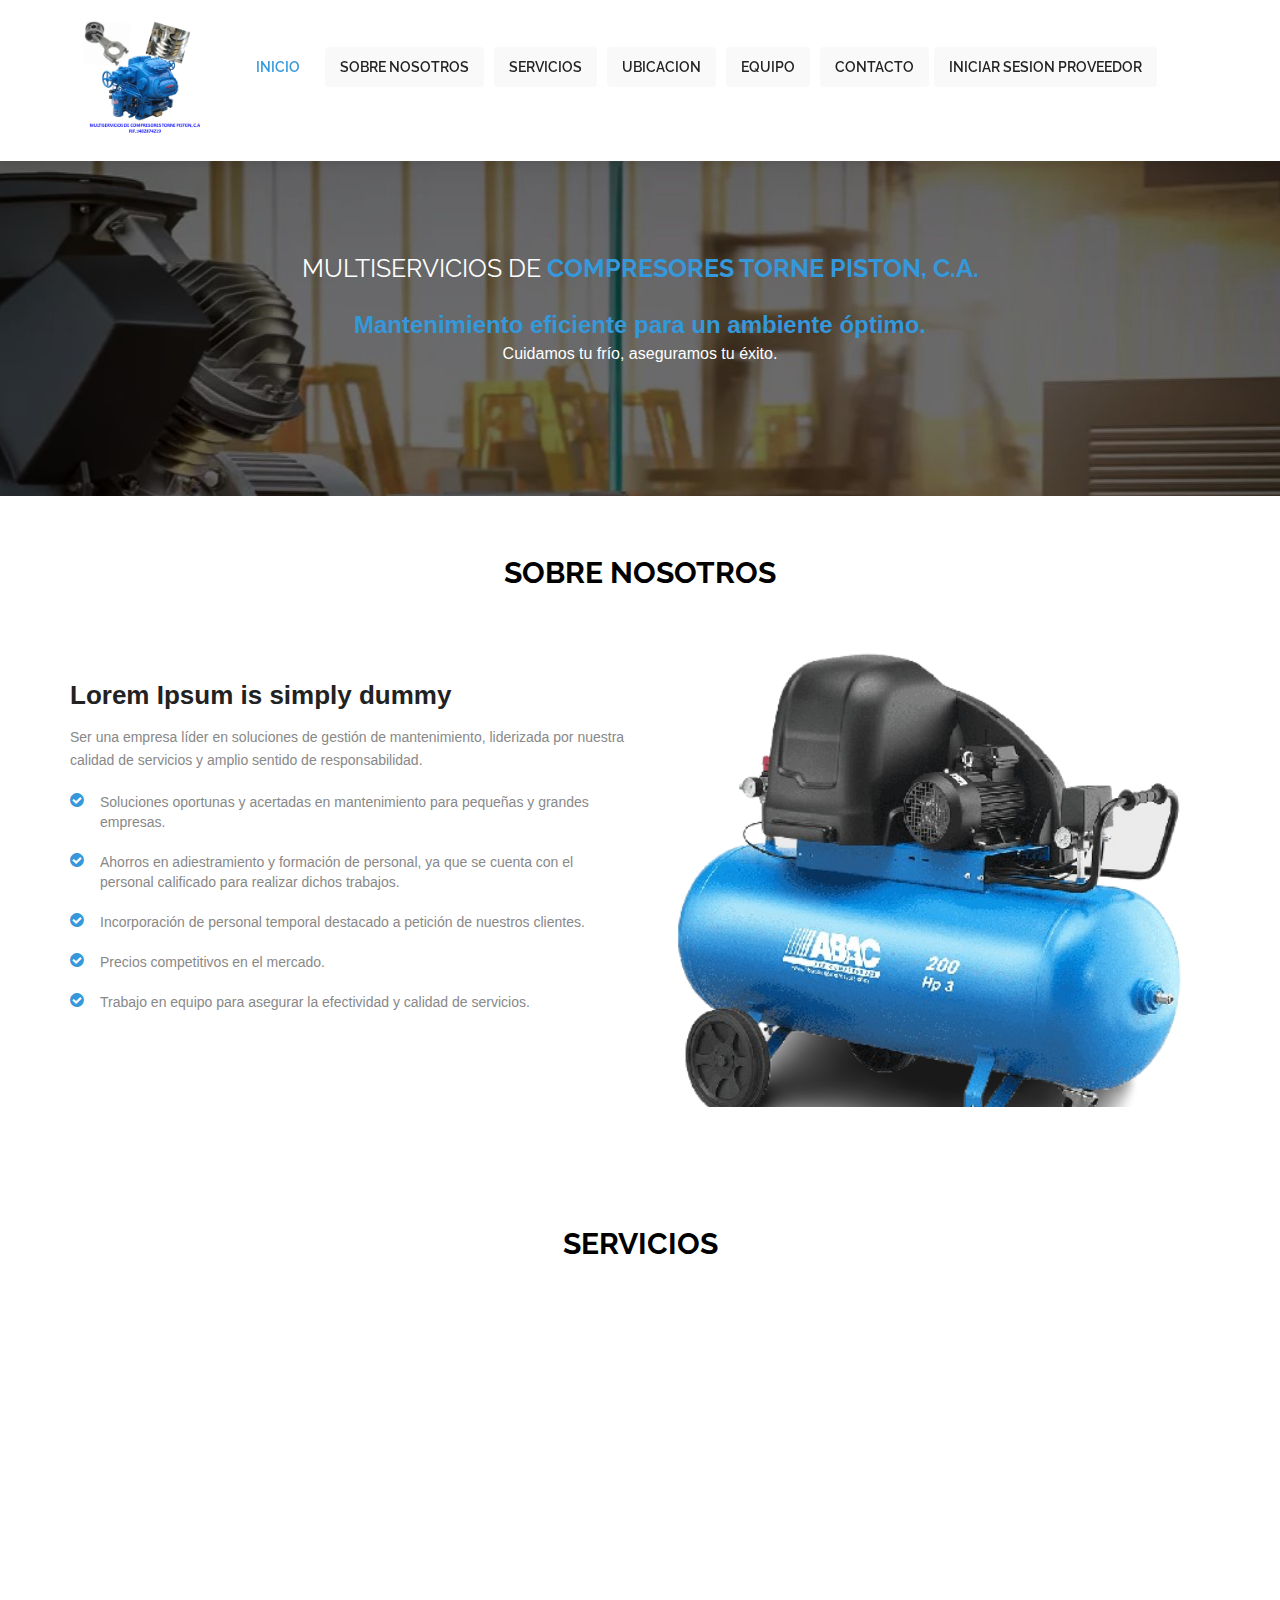
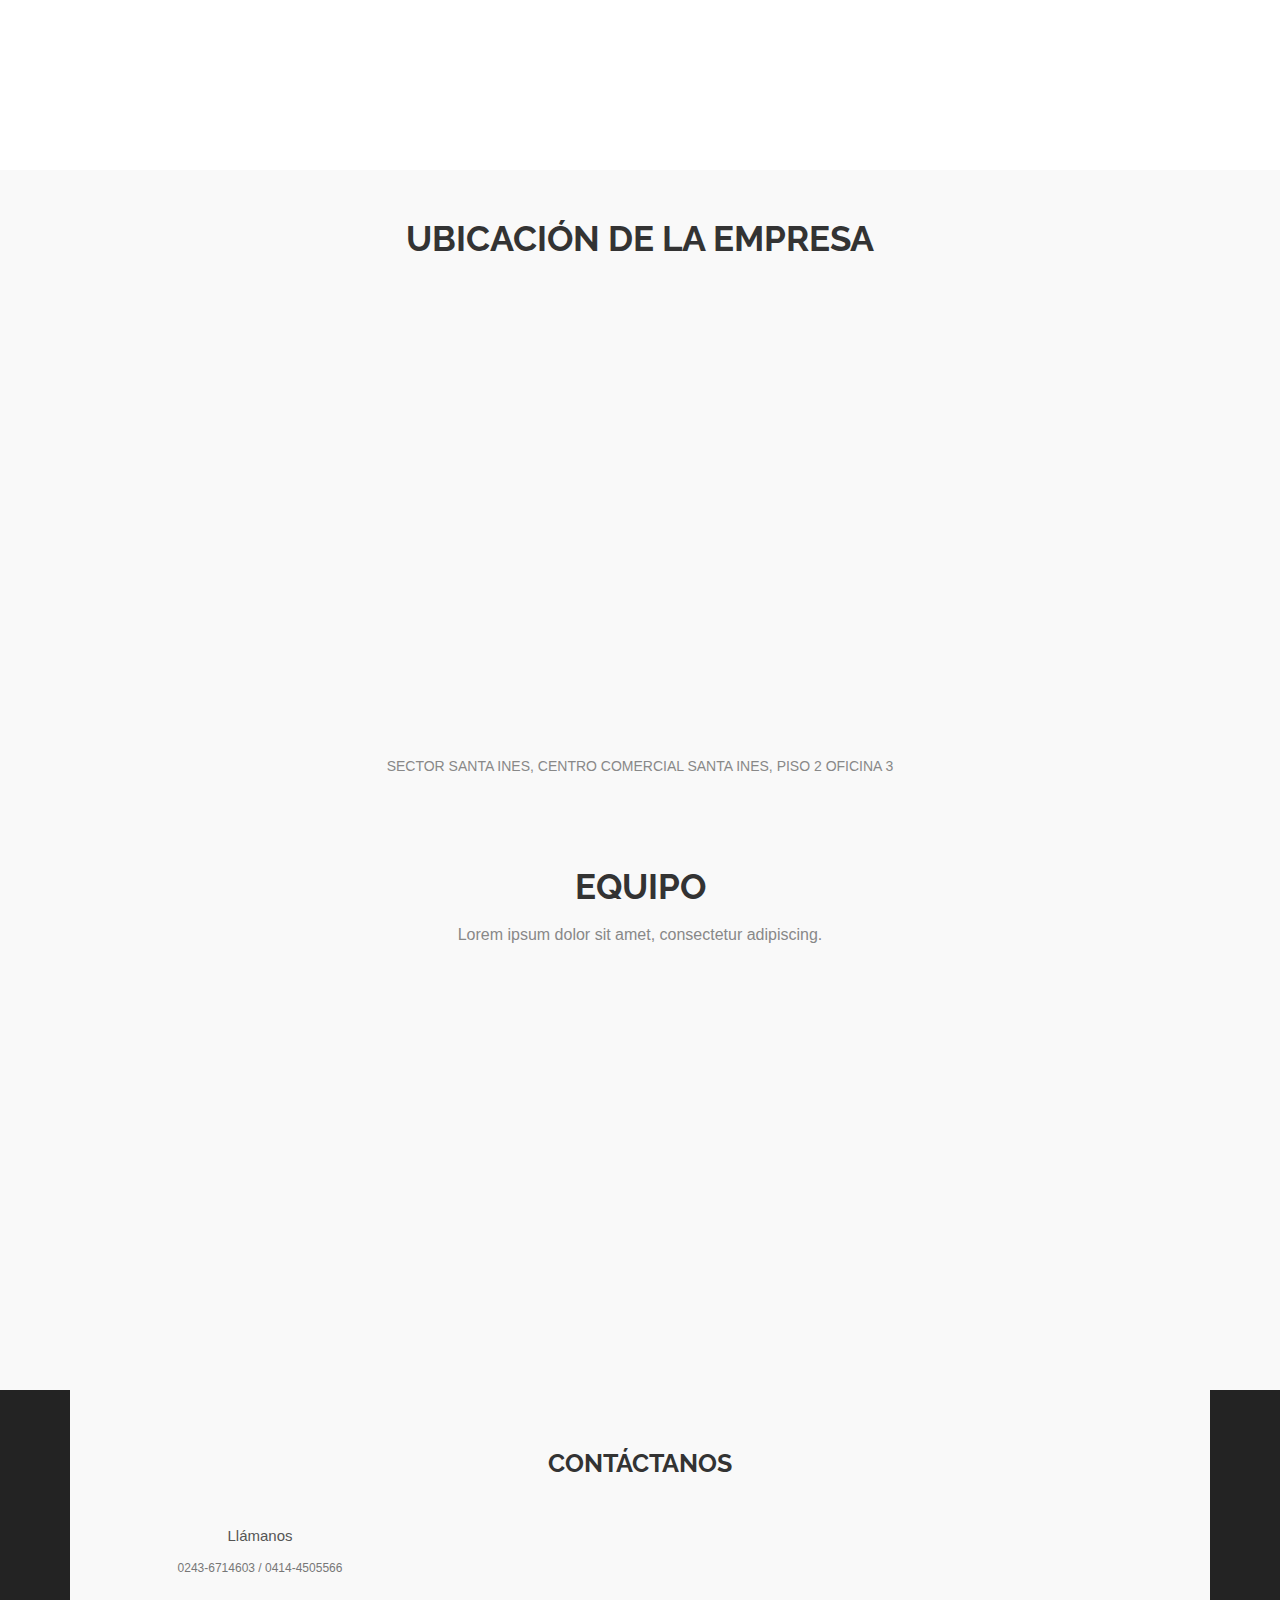
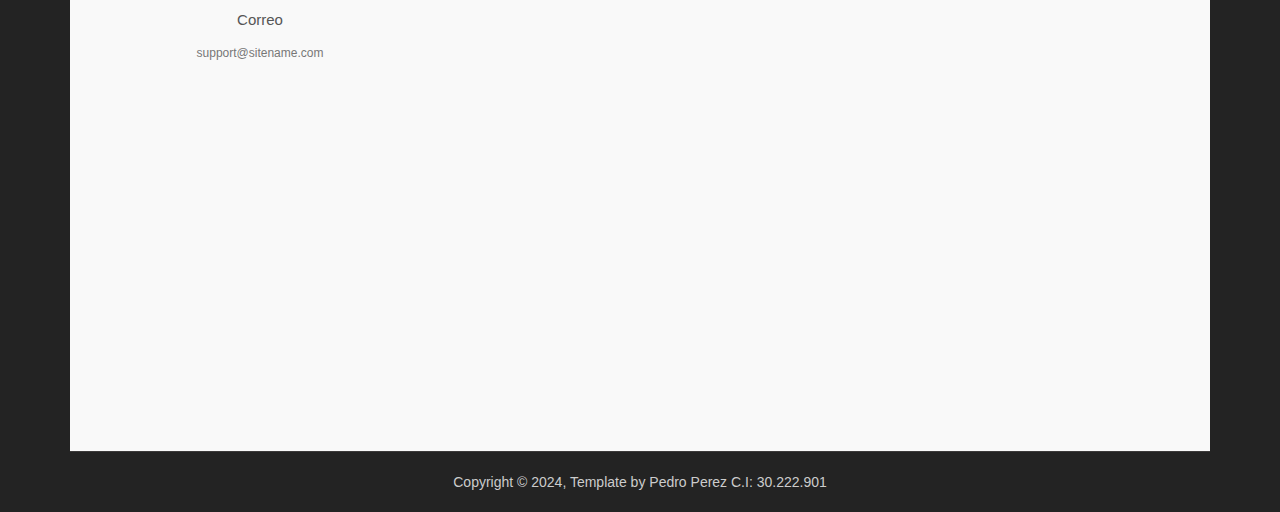
==== index.html @ bc941cf1 "Add files via upload" ====
<!doctype html>
<html>
<head>
<meta charset="utf-8">
<meta name="viewport" content="width=device-width, maximum-scale=1">
<title>MULTISERVICIOS DE COMPRESORES TORNE PISTON, C.A.</title>
<link rel="icon" href="favicon.png" type="image/png">
<link href="css/bootstrap.min.css" rel="stylesheet" type="text/css">
<link rel="stylesheet" href="js/fancybox/jquery.fancybox.css" type="text/css" media="screen" />
<link href="css/style.css" rel="stylesheet" type="text/css"> 
<link href="css/font-awesome.css" rel="stylesheet" type="text/css"> 
<link href="css/animate.css" rel="stylesheet" type="text/css">
<link rel="stylesheet" href="https://cdnjs.cloudflare.com/ajax/libs/font-awesome/5.15.4/css/all.min.css">

 
<!--[if lt IE 9]>
    <script src="js/respond-1.1.0.min.js"></script>
    <script src="js/html5shiv.js"></script>
    <script src="js/html5element.js"></script>
<![endif]-->
 
</head>
<body>

<!--Header_section-->
<header id="header_wrapper">
  <div class="container">
    <div class="header_box">
      <div class="logo">
        <a href="index.html">
          <img src="img/logo.png" alt="logo">
        </a>
      </div>
      <nav class="navbar navbar-inverse" role="navigation">
        <div class="navbar-header">
          <button type="button" id="nav-toggle" class="navbar-toggle" data-toggle="collapse" data-target="#main-nav"> 
            <span class="sr-only">Toggle navigation</span> 
            <span class="icon-bar"></span> 
            <span class="icon-bar"></span> 
            <span class="icon-bar"></span> 
          </button>
        </div>
        <div id="main-nav" class="collapse navbar-collapse navStyle">
          <ul class="nav navbar-nav" id="mainNav">
            <li class="active"><a href="#hero_section" class="scroll-link" style="font-size: 10;">Inicio</a></li>
            <li><a href="#aboutUs" class="scroll-link" style="font-size: 10;">Sobre nosotros</a></li>
            <li><a href="#service" class="scroll-link" style="font-size: 10;">Servicios</a></li>
            <li><a href="#map-section" class="scroll-link" style="font-size: 10;">Ubicacion</a></li>
            <li><a href="#team" class="scroll-link" style="font-size: 10;">Equipo</a></li>
            <li><a href="#contact" class="scroll-link" style="font-size: 10;">Contacto</a></li>
            <li><a href="proveedor/login.html" class="scroll-link" style="font-size: 10;">Iniciar Sesion Proveedor</a></li>
          </ul>
        </div>
      </nav>      
    </div>
  </div>
</header>
<!--Header_section--> 

<!--Hero_Section-->
<section id="hero_section" class="top_cont_outer">
  <div class="hero_wrapper">
    <div class="container">
      <div class="hero_section">
        <div class="row">
          <div class="col-md-12">
            <div class="top_left_cont zoomIn wow animated"> 
              <br></br>  
              <h2>
                MULTISERVICIOS DE <strong>COMPRESORES TORNE PISTON, C.A.</strong>
              </h2>
              <p class="slogan">
                <strong>Mantenimiento eficiente para un ambiente óptimo.</strong><br/>
                Cuidamos tu frío, aseguramos tu éxito.
              </p>   
            </div>
          </div> 
        </div>
      </div>
    </div>
  </div>
</section>

<!--Hero_Section--> 

<section id="aboutUs"><!--Aboutus-->
<div class="inner_wrapper aboutUs-container fadeInLeft animated wow">
  <div class="container">
    <h2><strong>Sobre nosotros</strong></h2>
    <div class="inner_section">
 
	  <div class="row">
						<div class="col-lg-12 about-us">
							<div class="row">
								<div class="col-md-6">
									<h3>Lorem Ipsum is simply dummy</h3>
									<p>
                    Ser una empresa líder en soluciones de gestión de mantenimiento, liderizada por nuestra calidad de servicios y amplio sentido de responsabilidad. 
									</p>
									<ul class="about-us-list">
										<li class="points">Soluciones oportunas y acertadas en mantenimiento para pequeñas y grandes empresas.</li>
										<li class="points">Ahorros en adiestramiento y formación de personal, ya que se cuenta con el personal calificado para realizar dichos trabajos.</li>
										<li class="points">Incorporación de personal temporal destacado a petición de nuestros clientes.</li>
                                        <li class="points">Precios competitivos en el mercado.</li>
										<li class="points">Trabajo en equipo para asegurar la efectividad y calidad de servicios.</li>
									</ul><!-- /.about-us-list -->
								</div><!-- /.col-md-6 -->
								<div class="col-md-6"></div><!-- /.col-md-6 -->
							</div><!-- /.row -->	
						</div><!-- /.col-lg-12 -->
					</div>
      
    </div>
  </div> 
  </div>
</section>
<!--Aboutus--> 


<!--Service-->
<section  id="service">
  <div class="container">
    <h2><strong>Servicios</strong></h2>
    <div class="service_wrapper">
      <div class="row">
        <div class="col-lg-4">
          <div class="service_block">
            <div class="service_icon delay-03s animated wow  zoomIn"> <span><i class="fa fa-wrench"></i></span> </div>
            <h3 class="animated fadeInUp wow">Mantenimiento a difusores.</h3>
            <p class="animated fadeInDown wow">Lorem Ipsum is simply dummy text of the printing and typesetting industry. </p>
          </div>
        </div>
        <div class="col-lg-4">			
          <div class="service_block">
            <div class="service_icon icon2  delay-03s animated wow zoomIn"> <span><i class="fa fa-cog"></i></span> </div>
            <h3 class="animated fadeInUp wow">Servicio técnico de cava cuartos.</h3>
            <p class="animated fadeInDown wow">Lorem Ipsum is simply dummy text of the printing and typesetting industry.  </p>
          </div>
        </div>
        <div class="col-lg-4">
          <div class="service_block">
            <div class="service_icon icon3  delay-03s animated wow zoomIn">  <span><i class="fa fa-toolbox"></i></span>
            </div>
            <h3 class="animated fadeInUp wow">Servicio de compresores de refrigeración.</h3>
            <p class="animated fadeInDown wow">Lorem Ipsum is simply dummy text of the printing and typesetting industry.  </p>
          </div>
        </div>
      </div>
	   <div class="row">
        <div class="col-lg-4 mrgTop">
          <div class="service_block">
            <div class="service_icon delay-03s animated wow  zoomIn"> <span><i class="fa fa-screwdriver"></i></span>
            </div>
            <h3 class="animated fadeInUp wow">Chequeo diario a niveles de aceite.</h3>
            <p class="animated fadeInDown wow">Lorem Ipsum is simply dummy text of the printing and typesetting industry.  </p>
          </div>
        </div>
        <div class="col-lg-4 mrgTop">
          <div class="service_block">
            <div class="service_icon icon2  delay-03s animated wow zoomIn"> <span><i class="fa fa-industry"></i></span>
            </div>
            <h3 class="animated fadeInUp wow">Monitoreo permanente de temperatura de cavas.</h3>
            <p class="animated fadeInDown wow">Lorem Ipsum is simply dummy text of the printing and typesetting industry. </p>
          </div>
        </div>
        <div class="col-lg-4 mrgTop">
          <div class="service_block">
            <div class="service_icon icon3  delay-03s animated wow zoomIn"> <span><i class="fa fa-users"></i></span> </div>
            <h3 class="animated fadeInUp wow">Mantenimiento de aires acondicionados y equipos de refrigeración y congelación.</h3>
            <p class="animated fadeInDown wow">Lorem Ipsum is simply dummy text of the printing and typesetting industry.  </p>
          </div>
        </div>
      </div>
    </div>
  </div>
</section>
<!--Service-->

<section class="page_section" id="map-section"><!--page_section-->
  <h2><strong>Ubicación de la Empresa</strong></h2>
  <div class="map-container">
    <iframe 
      src="https://www.google.com/maps/embed?pb=!1m18!1m12!1m3!1d3923.523335006417!2d-66.86048547286435!3d10.459347796752635!2m3!1f0!2f0!3f0!3m2!1i1024!2i768!4f13.1!3m3!1m2!1s0x8c2a5886e3515c65%3A0x2d45c9a723b1ac8b!2sCentro%20Comercial%20Santa%20In%C3%A9s!5e0!3m2!1ses-419!2sve!4v1728239806948!5m2!1ses-419!2sve" 
      width="100%" 
      height="450" 
      style="border:0;" 
      allowfullscreen="" 
      loading="lazy" 
      referrerpolicy="no-referrer-when-downgrade">
    </iframe>
  </div>
  <div style="margin-top: 20px; text-align: center;">
    <p>SECTOR SANTA INES, CENTRO COMERCIAL SANTA INES, PISO 2 OFICINA 3</p>
  </div>
</section>



<!--client_logos-->

<section class="page_section team" id="team"><!--main-section team-start-->
  <div class="container">
    <h2><strong>Equipo</strong></h2>
    <h6>Lorem ipsum dolor sit amet, consectetur adipiscing.</h6>
    <div class="team_section clearfix">
      <div class="team_area">
        <div class="team_box wow fadeInDown delay-03s">
          <div class="team_box_shadow"><a href="javascript:void(0)"></a></div>
          <img src="img/team_pic1.jpg" alt="">
          <ul>
            <li><a href="javascript:void(0)" class="fa fa-facebook"></a></li>
            <li><a href="javascript:void(0)" class="fa fa-google-plus"></a></li>
          </ul>
        </div>
        <h3 class="wow fadeInDown delay-03s">Pedro Perez</h3>
        <span class="wow fadeInDown delay-03s">Presidente</span> 
      </div>
      <div class="team_area">
        <div class="team_box  wow fadeInDown delay-06s">
          <div class="team_box_shadow"><a href="javascript:void(0)"></a></div>
          <img src="img/team_pic2.jpg" alt="">
          <ul>
            <li><a href="javascript:void(0)" class="fa fa-facebook"></a></li>
            <li><a href="javascript:void(0)" class="fa fa-google-plus"></a></li>
          </ul>
        </div>
        <h3 class="wow fadeInDown delay-06s">Abg. Edith Guevara</h3>
        <span class="wow fadeInDown delay-06s">Asesor Juridico</span> 
      </div>
      <div class="team_area">
        <div class="team_box wow fadeInDown delay-09s">
          <div class="team_box_shadow"><a href="javascript:void(0)"></a></div>
          <img src="img/team_pic3.jpg" alt="">
          <ul>
            <li><a href="javascript:void(0)" class="fa fa-facebook"></a></li>
            <li><a href="javascript:void(0)" class="fa fa-google-plus"></a></li>
          </ul>
        </div>
        <h3 class="wow fadeInDown delay-09s">Marlin Orta</h3>
        <span class="wow fadeInDown delay-09s">Vice-Presidente</span> 
      </div>
    </div>
  </div>
</section>
<!--/Team-->
<!--Footer-->
<footer class="footer_wrapper" id="contact">
  <div class="container">
    <section class="page_section contact" id="contact">
      <div class="contact_section">
        <h2 style="color: #333; font-weight: bold; font-size: 2.5rem; text-align: center; margin-bottom: 40px;">Contáctanos</h2>
        <div class="row">
          <div class="col-lg-4">
            <div class="contact_info">
              <div class="detail">
                <h4 style="color: #555; font-size: 1.5rem; margin-bottom: 10px;">Llámanos</h4>
                <p style="color: #777; font-size: 1.2rem;">0243-6714603 / 0414-4505566</p>
              </div>
              <div class="detail">
                <h4 style="color: #555; font-size: 1.5rem; margin-bottom: 10px;">Correo</h4>
                <p style="color: #777; font-size: 1.2rem;">support@sitename.com</p>
              </div>
            </div>
            <ul class="social_links" style="display: flex; gap: 10px; margin-top: 20px;">
              <li class="twitter animated bounceIn wow delay-02s"><a href="javascript:void(0)"><i class="fa fa-twitter" style="color: #1DA1F2; font-size: 1.5rem;"></i></a></li>
              <li class="facebook animated bounceIn wow delay-03s"><a href="javascript:void(0)"><i class="fa fa-facebook" style="color: #4267B2; font-size: 1.5rem;"></i></a></li>
              <li class="pinterest animated bounceIn wow delay-04s"><a href="javascript:void(0)"><i class="fa fa-pinterest" style="color: #E60023; font-size: 1.5rem;"></i></a></li>
              <li class="gplus animated bounceIn wow delay-05s"><a href="javascript:void(0)"><i class="fa fa-google-plus" style="color: #DB4437; font-size: 1.5rem;"></i></a></li>
            </ul>
          </div>

          <div class="col-lg-8 wow fadeInLeft delay-06s">
            <div class="form" style="background: #f9f9f9; padding: 30px; border-radius: 10px; box-shadow: 0 10px 20px rgba(0, 0, 0, 0.1);">
              <form action="enviar_contacto.php" method="POST">
                <label for="nombre" style="color: #333; font-weight: bold;">Nombre:</label><br>
                <input type="text" id="nombre" name="nombre" required style="width: 100%; padding: 10px; margin-top: 5px; margin-bottom: 20px; border: 1px solid #ccc; border-radius: 5px; font-size: 1.1rem;"><br>

                <label for="email" style="color: #333; font-weight: bold;">Correo Electrónico:</label><br>
                <input type="email" id="email" name="email" required style="width: 100%; padding: 10px; margin-top: 5px; margin-bottom: 20px; border: 1px solid #ccc; border-radius: 5px; font-size: 1.1rem;"><br>

                <label for="asunto" style="color: #333; font-weight: bold;">Asunto:</label><br>
                <input type="text" id="asunto" name="asunto" required style="width: 100%; padding: 10px; margin-top: 5px; margin-bottom: 20px; border: 1px solid #ccc; border-radius: 5px; font-size: 1.1rem;"><br>

                <label for="mensaje" style="color: #333; font-weight: bold;">Mensaje:</label><br>
                <textarea id="mensaje" name="mensaje" rows="4" required style="width: 100%; padding: 10px; margin-top: 5px; border: 1px solid #ccc; border-radius: 5px; font-size: 1.1rem;"></textarea><br>

                <button type="submit" class="btn btn-primary" style="background-color: #007bff; border: none; padding: 12px 20px; color: white; font-size: 1.1rem; border-radius: 5px; cursor: pointer; transition: background-color 0.3s ease;">Enviar</button>
              </form>
            </div>
          </div>
        </div>
      </div>
    </section>
  </div>
  <div class="container">
    <div class="footer_bottom" style="text-align: center; padding: 20px 0; color: #555;">
      <span>Copyright © 2024, Template by Pedro Perez C.I: 30.222.901</span>
    </div>
  </div>
</footer>

<script type="text/javascript" src="js/jquery-1.11.0.min.js"></script>
<script type="text/javascript" src="js/bootstrap.min.js"></script>
<script type="text/javascript" src="js/jquery-scrolltofixed.js"></script>
<script type="text/javascript" src="js/jquery.nav.js"></script> 
<script type="text/javascript" src="js/jquery.easing.1.3.js"></script>
<script type="text/javascript" src="js/jquery.isotope.js"></script>
<script src="js/fancybox/jquery.fancybox.pack.js" type="text/javascript"></script> 
<script type="text/javascript" src="js/wow.js"></script> 
<script type="text/javascript" src="js/custom.js"></script>

</body>
</html>
---- css/style.css ----
@charset "utf-8";
@import url(http://fonts.googleapis.com/css?family=Raleway:800,700,400);
@import url(http://fonts.googleapis.com/css?family=Signika:400,600);

/* Reset
---------------------------------*/
ul {
    list-style: none;
}

/* Haz que la imagen del logo sea responsive */
.logo img {
    width: 100%; /* La imagen ocupará el 100% del contenedor */
    max-width: 150px; /* Tamaño máximo para el logo */
    height: auto; /* Mantén la proporción de la imagen */
  }
  
  /* Asegura que el contenedor tenga un tamaño adecuado */
  .logo {
    max-width: 150px; /* Limita el ancho del contenedor */
  }
  
  /* Ajustes para pantallas más pequeñas */
  @media (max-width: 768px) {
    .logo img {
      max-width: 120px; /* Reduce el tamaño en pantallas pequeñas */
    }
  }
  

.figure {
    margin: 0px;
}

img {
    max-width: 100%;
}

a, a:hover, a:active {
    outline: 0px !important;
	text-decoration:none;
}
.clear {
    clear: both;
    display: block;
    overflow: hidden;
    visibility: hidden;
    width: 0;
    height: 0;
}
.clearfix:before,
.clearfix:after {
    content: '\0020';
    display: block;
    overflow: hidden;
    visibility: hidden;
    width: 0;
    height: 0;
}

.clearfix:after {
    clear: both;
}


/* Styles
---------------------------------*/
body {
    background: #fff;
    font-family: 'Open Sans', sans-serif;
    font-size: 14px;
    font-weight: normal;
    color: #888888;
    margin: 0;
}

h2 {
    font-size: 38px;
    color: #000000;
    font-family: 'Raleway', sans-serif;
    font-weight: normal;
    margin: 0px 0 25px 0;
    text-align: center;
    text-transform: uppercase;
}

h3 {
    font-family: 'Open Sans', sans-serif;
    font-weight: 600;
    color: #222222;
    font-size: 18px;
    margin: 0 0 5px 0;
}

h6 {
    font-size: 16px;
    color: #888888;
    font-family: 'Open Sans', sans-serif;
    font-weight: 400;
    text-align: center;
    margin: 0 0 60px 0;
}

p {
    line-height: 24px;
    margin: 0;
}

.slogan {
    font-size: 20px; /* Tamaño de fuente más grande */
    color: #333333; /* Color del texto */
    text-align: center; /* Centrar el texto */
    margin: 20px 0; /* Margen superior e inferior */
    background-color: #f0f8ff00; /* Color de fondo claro */
    padding: 15px; /* Espaciado interno */
    border-radius: 5px; /* Bordes redondeados */
    transition: transform 0.3s ease; /* Transición suave al pasar el mouse */
}

.slogan:hover {
    transform: scale(1.05); /* Efecto de aumento al pasar el mouse */
}

.slogan strong {
    color: #3498db; /* Color diferente para el texto en negrita */
    font-size: 24px; /* Tamaño de fuente más grande para el texto en negrita */
}

/* Header Styles
---------------------------------*/

#header_wrapper {
    background: #ffffff; /* Fondo blanco para el encabezado */
    padding: 20px 0px;
    box-shadow: 0 2px 10px rgba(0, 0, 0, 0.1); /* Sombra para el encabezado */
}

.header_box {
    display: flex;
    justify-content: space-between; /* Para que el logo y el menú estén en los extremos */
    align-items: center; /* Centrar verticalmente */
}

.logo {
    max-width: 150px; /* Ajusta el tamaño del logo según lo necesites */
}

.res-nav_click {
    display: none; /* Ocultar el menú responsive (si es necesario) */
}

/* Nav Styles
---------------------------------*/
.navbar-inverse {
    background: transparent;
    border-color: transparent;
    box-shadow: transparent;
}

.navbar {
    flex-grow: 1; /* Para que el menú ocupe todo el espacio restante */
}

.navbar-inverse .navbar-nav > li > a {
    color: #000000; /* Color de texto blanco */
}

.navStyle {
    float: right; /* Alinear el menú a la derecha */
}

.navStyle ul {
    list-style: none;
    padding: 0px;
}

.navStyle ul li {
    display: inline-block;
    margin: 0 5px;
}

.navStyle ul li:last-child {
    margin: 0 0 0 23px; /* Espacio a la derecha del último elemento */
}

.navStyle ul li a {
    display: block;
    font-size: 14px; /* Tamaño de fuente general */
    color: #ffffff; /* Color de texto blanco */
    font-family: 'Raleway', sans-serif;
    text-decoration: none;
    text-transform: uppercase;
    font-weight: 600;
    transition: all 0.3s ease-in-out; /* Transición más suave */
    padding: 10px 15px; /* Espaciado para un clic más fácil */
    border-radius: 4px; /* Bordes redondeados */
}

.navStyle ul li a:hover {
    color: #ffffff; /* Mantener el color blanco */
    background-color: rgba(255, 255, 255, 0.2); /* Fondo claro al pasar el mouse */
    transform: scale(1.05); /* Efecto de aumento al hacer hover */
}

.navStyle > li > a:hover,
.nav > li > a:focus {
    text-decoration: none;
    color: #3498db;
    background-color: transparent;
}

.navbar-inverse .navbar-nav > li > a:hover,
.navbar-inverse .navbar-nav > li > a:focus {
    color: #3498db;
    background-color: transparent;
}

.navbar-inverse .navbar-nav > .active > a,
.navbar-inverse .navbar-nav > .active > a:hover,
.navbar-inverse .navbar-nav > .active > a:focus {
    color: #3498db;
    background-color: transparent;
}

.navStyle > li.active > a,
.navStyle > li.active > a:hover {
    text-decoration: none;
    color: #3498db;
    background-color: transparent;
}

.borderLeft {
    border-left: 1px solid #DADADA;
}

.borderTop {
    margin-top: 30px;
    border-top: 1px solid #DADADA;
}

.mrgTop {
    margin-top: 30px;
}




/* Top_content
---------------------------------*/

.top_cont_outer {
    background: #3498db;
    position: relative;
	background:url(../img/slide-1.jpg) top center no-repeat;
	height:650px;
}

.hero_section {
    position: relative;
    padding-top: 100px;
}

.white_pad {
    position: relative;
    right: 0px;
    bottom: 0px;
}

.white_pad img {
    position: absolute;
    right: 0px;
    bottom: 0px;
}

.top_left_cont {
    padding: 110px 0;
}

.top_left_cont h3 {
    font-size: 16px;
    color: #f56eab;
    margin: 0 0 20px 0;
    text-align: left;
    font-weight: 700;
}

.top_left_cont h2 {
    font-size: 40px;
    color: #FFF;
    line-height: 52px;
    margin: 0 0 26px 0;
    font-family: 'Raleway', sans-serif;
    text-align: center;
}

.top_left_cont h2 strong {
    font-weight: 700;
	color:#3498db;
}

.top_left_cont p {
    font-size: 16px;
    color: #fff;
    margin: 0 0 30px 0;
    line-height: 26px;
	text-align:center;
}

a.read_more, a.read_more2 {
    font-family: 'Raleway', sans-serif;
    display: block;
    font-size: 16px;
    width: 178px;
    height: 46px;
    line-height: 46px;
    border-radius: 3px;
    text-align: center;
    text-transform: uppercase;
    font-weight: 600;
    transition: all 0.2s ease-in-out;
    -moz-transition: all 0.2s ease-in-out;
    -webkit-transition: all 0.2s ease-in-out;
    background: transparent;
    color: #fff;
    border: 1px solid #fff;
	margin:0 auto;
}
a.read_more{
	 color: #3C3C3C;
	 border: 1px solid #3C3C3C;
}
a.read_more2:hover, a.read_more:hover {
    background: #fff;
    color: #3498db;
    border: 1px solid #fff;
}
a.read_more:hover {
    background: #fff;
    color: #3498db;
    border: 1px solid #3498db;
}

	







/* Services
---------------------------------*/

#service {
    padding: 60px 0px;
    background: #fff;
}

.service_wrapper {
    padding: 40px 0 40px;
}

.service_section {
}

.service_block {
    text-align: center;
    padding-left: 15px;
    padding-right: 15px;
	padding-left: 108px;
	position: relative;
}

.service_icon {  
    width: 90px;
    height: 85px;
    margin: 0px auto 25px;
	background: rgb(236, 236, 236);
	position: absolute;
left: 0px;
}

 

.service_icon span {
    background: transparent;
    border-radius: 50%;
    display: block;
    height: 100%;
    width: 100%;
}

.service_icon i {
    color: #3498db;
    font-size: 40px;
    margin-top: 0;
    position: relative;
    top: 20px;
    z-index: 20;
}

.service_block h3 {
    font-family: 'Raleway', sans-serif;
    font-weight: 600;
    font-size: 18px;
    color: #111111;
margin: 35px 0 7px;
text-align: left;
}

.service_block p {
    font-size: 16px;
    color: #888888;
    margin: 0px;
	text-align: left;
}
	


/* Latest Work
---------------------------------*/


#work_outer {
    background: #f9f9f9;
    padding: 70px 0px;
    position: relative;
}

.work_pic {
    position: absolute;
    right: 0;
    top: 25%;
    width: 50%;
}

.inner_section {
    padding: 60px 0 20px;
}

.service-list {
    padding: 0 0 0 0;
    font-size: 14px;
    margin-bottom: 40px;
}

.service-list-col1 {
    float: left;
    width: 60px;
    text-align: center;
}

.service-list-col1 i {
    color: #888;
    font-size: 19px;
    font-style: normal;
    line-height: 20px;
}

.service-list-col2 {
    overflow: hidden;
}

.page_section.alabaster {
    background: #fafafa;
}

.work_bottom {
    padding: 20px 0 0 0px;
}

.work_bottom span {
    font-size: 18px;
    color: #333333;
    display: block;
    margin: 0 0 20px 0;
}

a.contact_btn {
    background: #fff;
    text-transform: uppercase;
    display: block;
    width: 176px;
    height: 49px;
    text-align: center;
    line-height: 49px;
    font-size: 16px;
    color: #3498db;
    border-radius: 3px;
    font-family: 'Raleway', sans-serif;
    font-weight: 600;
    border: 2px solid #3498db;
    transition: all 0.2s ease-in-out;
    -moz-transition: all 0.2s ease-in-out;
    -webkit-transition: all 0.2s ease-in-out;
}

a.contact_btn:hover {
    background: #3498db;
    color: #fff;
}

.input-text {
    background: transparent;
}


/* Portfolio
---------------------------------*/


#Portfolio {
    padding: 60px 0px;
}

.Portfolio-nav {
    padding: 0;
    margin: 0 0 45px 0;
    list-style: none;
    text-align: center;
}

.Portfolio-nav li {
    margin: 0 10px;
    display: inline;
}

.Portfolio-nav li a {
    display: inline-block;
    padding: 10px 22px;
    font-size: 12px;
    line-height: 20px;
    color: #222222;
    border-radius: 4px;
    text-transform: uppercase;
    background: #f7f7f7;
    margin-bottom: 5px;
    transition: all 0.3s ease-in-out;
    -moz-transition: all 0.3s ease-in-out;
    -webkit-transition: all 0.3s ease-in-out;
}

.Portfolio-nav li a:hover {
    background: #3498db;
    color: #fff;
    text-decoration: none;
}

.portfolioContainer {
    margin: 0 auto;
    padding-left: 15px;
    width: auto !important;
}

.Portfolio-box {
    text-align: center;
    width: 350px;
    overflow: hidden;
    float: left;
    padding: 12px 0px;
}

.Portfolio-box img {
    transition: all 0.3s ease-in-out;
    -moz-transition: all 0.3s ease-in-out;
    -webkit-transition: all 0.3s ease-in-out;
}

.Portfolio-box img:hover {
    opacity: 0.6;
}

.Portfolio-nav li a.current {
    background: #3498db;
    color: #fff;
    text-decoration: none;
}

img {
    max-width: 100%;
}

/* no transition on .isotope container */

.isotope .isotope-item {
  /* change duration value to whatever you like */
    -webkit-transition-duration: 0.6s;
    -moz-transition-duration: 0.6s;
    transition-duration: 0.6s;
}

.isotope .isotope-item {
    -webkit-transition-property: -webkit-transform, opacity;
    -moz-transition-property: -moz-transform, opacity;
    transition-property: transform, opacity;
}

.page_section.paddind {
    padding-bottom: 60px;
}


/* Happy Clients
---------------------------------*/
.page_section {
    padding: 50px 0;
    background-color: #f9f9f9;
    text-align: center;
  }
  
  .page_section h2 {
    font-size: 2.5em;
    margin-bottom: 20px;
    color: #333;
  }
  
  .client_logos {
    display: flex;
    justify-content: center;
    align-items: center;
    flex-wrap: wrap;
  }
  
  .client-list {
    list-style: none;
    padding: 0;
  }
  
  .client-list li {
    margin: 10px 20px;
    transition: transform 0.3s;
  }
  
  .client-list li a {
    text-decoration: none;
    font-weight: bold;
    color: #007bff; /* Color del enlace */
    padding: 10px 20px;
    border-radius: 5px;
    background-color: #fff;
    box-shadow: 0 4px 8px rgba(0, 0, 0, 0.1);
  }
  
  .client-list li:hover {
    transform: translateY(-5px);
  }
  
  .client-list li a:hover {
    background-color: #007bff; /* Color del fondo en hover */
    color: #fff; /* Color del texto en hover */
  }
  

#clients {
    padding: 60px 0px;
}

.client_area {
    width: 960px;
    margin: 0px auto;
}

.client_section {
    padding: 35px 0 0 0;
}

.client_section.btm {
    padding: 20px 0 0 0;
}

.client_profile {
    float: left;
    text-align: center;
}

.client_profile.flt {
    float: right;
}

.client_profile_pic {
    border-radius: 50%;
    border: 2px solid #f5f5f5;
    margin: 0 0 15px 0;
    width: 220px;
    height: 220px;
}

.client_profile_pic img {
    border-radius: 50%;
    border: 3px solid #f5f5f5;
}

.client_profile h3 {
    font-size: 18px;
    color: #49b5e7;
    margin: 0 0 0 0;
}

.client_profile span {
    display: block;
    font-size: 16px;
    color: #888888;
}

/* Clients
---------------------------------*/


.client_logos {
    background: #3498db;
    padding: 60px 0;
    margin-top: 60px;
}

.client_logos ul {
    padding: 0;
    margin: 0;
    list-style: none;
    text-align: center;
}

.client_logos ul li {
    display: inline;
    margin: 0 25px;
}

.client_logos ul a {
    display: inline-block;
    margin: 0 20px;
}

.page_section.team {
    padding: 60px 0;
}

.page_section.team h6 {
    margin-bottom: 40px;
}

/* About Us
--------------------------- */
.aboutUs-container {
background-image: url(../img/lap.png);
}
.aboutUs-container {
background-repeat: no-repeat;
background-position: right;
background-size: auto 100%;
background-position-y: 70px;
}
#about-us .read-more{
	border: 1px solid #3498db;
	color: #1a1a1a;
}

#about-us .read-more:hover{
	background-color: #e74c3c;
	border: 1px solid #e74c3c;
	color: #fff;
}
.about-us-post-container{
	background-repeat: no-repeat;
	background-position: right;
	background-size: auto 100%;
}
.about-us{
	margin-top: 50px;
	margin-bottom: 50px;
}
.about-us h3{
	font-size:28px;
}
.points{ 
	margin-bottom: 10px;
	font-size:14px;
	padding-left:0px;
}
.about-us p{
	/*font-size: 0.9375em;*/
	line-height: 1.625em;
	padding: 15px 0;
}
.about-us .about-us-list{
	list-style: none;
	margin-bottom: 20px;
	padding-left:0px;
}

.about-us .points{
	position: relative;
	list-style-type: none;
	padding: 5px 0 5px 30px;
}

.about-us .points:before{
	content: "\f058";
	position: absolute;
	font-family: FontAwesome;
	font-size: 1.125em;
	color: #3498db;
	left: 0px;
	top: 3px;
}

.about-us-link a:first-child{
	margin-left: 0;
}


/* Team
---------------------------------*/
.team_section {
    max-width: 993px;
    margin: 0 auto;
}

.team_area {
    width: 30.66%;
    margin-right: 3.82979%; 
    overflow: hidden;
    text-align: center;
    float: left;
}

.team_area span {
    margin-bottom: 24px;
    display: block;
}

.team_area:nth-of-type(3n+0) {
    margin: 0;
}

.team_box {
    width: auto;
    height: auto;
    position: relative;
    border-radius: 50%;
    margin: 0px 3px 25px 3px;
}
/*
.team_box_shadow {
    transition: all 0.3s ease-in-out;
    -moz-transition: all 0.3s ease-in-out;
    -webkit-transition: all 0.3s ease-in-out;
    position: absolute;
    width: 100%;
    height: 26%;
    z-index: 10;
    bottom: 0px;
} */

.team_box_shadow a {
    display: block;
    width: 100%;
    height: 100%;
    border-bottom: 4px solid #3498db;
}

.team_box:hover .team_box_shadow {
    box-shadow: inset  0px 0px 0px 148px rgba(17,17,17,0.80);
}

.team_box:hover ul {
    display: block;
    opacity: 1;
}

.team_box img {
    display: block;
    border-radius: 0%;
    width: 90%;
    margin: 0 auto;
}

.team_box ul {
    display: block;
    padding: 0;
    margin: 0;
    list-style: none;
    position: absolute;
    left: 0;
    top: 88%;
    width: 100%;
    text-align: center;
    margin-top: -14px;
    z-index: 15;
    transition: all 0.6s ease-in-out;
    -moz-transition: all 0.6s ease-in-out;
    -webkit-transition: all 0.6s ease-in-out;
}

.team_box ul li {
    display: inline-block;
    margin: 0 11px;
	width: 34px; 
border-radius: 50%;
background: #fff;
padding: 10px 0 4px;
margin-bottom: 5px;
}

.team_box ul li a { 
    display: inline-block;
    font-size: 18px;
    color:#3498db;
    transition: all 0.3s ease-in-out;
    -moz-transition: all 0.3s ease-in-out;
    -webkit-transition: all 0.3s ease-in-out;
}

.team_box ul li a:hover, .team_box ul li a:focus {
    text-decoration: none;
}

.team_box ul li a.fa-twitter:hover {
    color: #55acee;
}

.team_box ul li a.fa-facebook:hover {
    color: #3b5998;
}

.team_box ul li a.fa-pinterest:hover {
    color: #cb2026;
}

.team_box ul li a.fa-google-plus:hover {
    color: #dd4b39;
}
 
#aboutUs {
    padding: 60px 0;
}

/* Contact
---------------------------------*/
.page_section.contact {
    padding: 90px 0 100px;
}
 
.contact_section {
    margin: 0 0 60px 0;
}

.contact_section h2 {
    font-size: 40px;
    color: #ffffff;
    margin: 0 0 50px 0;
    text-transform: uppercase;
}

.contact_block {
    text-align: center;
}

.contact_block_icon {
    border-radius: 50%;
    height: 85px;
    width: 85px;
    margin: 0px auto 20px;
}

.contact_block_icon.icon2 {
    border-color: #3498db;
}

.contact_block_icon.icon3 {
    border-color: #49b5e7;
}

.contact_block_icon span {
    background: none repeat scroll 0 0 #f56eab;
    border: 5px solid #fff;
    border-radius: 50%;
    display: block;
    height: 100%;
    width: 100%;
}

.contact_block_icon.icon2 {
    border-color: #3498db;
}

.contact_block_icon.icon2 span {
    background: #3498db;
}

.contact_block_icon.icon3 {
    border-color: #49b5e7;
}

.contact_block_icon.icon3 span {
    background: #49b5e7;
}

.contact_block_icon i {
    color: #fff;
    font-size: 36px;
    margin-top: 0;
    position: relative;
    top: 26px;
    z-index: 20;
}

.contact_block span {
    display: block;
    font-size: 16px;
    color: #ffffff;
    line-height: 20px;
}

.contact_block span a {
    display: block;
    font-size: 16px;
    color: #ffffff;
    line-height: 20px;
}

.contact_info {
    font-size: 15px;
    margin: 0 0 0 20px;
    padding-left: 0;
}

.contact_info  h3 {
    font-size: 24px;
    font-weight: 600;
    margin: 0 0 30px;
    color: #fff;
}

.contact_info p {
    line-height: 28px;
    display: block;
    font-size: 16px;
    color: #ffffff;
    margin: 0 0 30px;
}

.social_links {
    padding:0;
    margin: 0;
    display: block;
    overflow: hidden;
    list-style: none;
}

.social_links li {
    float: left;
    margin-right: 4px;
}

.social_links li a {
    display: block;
    width: 50px;
    height: 50px;
    text-align: center;
    line-height: 50px;
    font-size: 25px;
    color: #fff;
}

.social_links li a:hover, .social_links li a:focus {
    text-decoration: none;
    border-radius: 80px;
}

.twitter a:hover {
    color: #55acee;
}

.facebook a:hover {
    color: #3b5998;
}

.pinterest a:hover {
    color: #cb2026;
}

.gplus a:hover {
    color: #dd4b39;
}
 

.form {
    margin: 0 66px 0 30px;
}

.input-text {
    padding: 15px 16px;
    border: 1px solid #ccc;
    width: 100%;
    height: 50px;
    display: block;
    border-radius: 4px;
    font-size: 15px;
    color: #aaa;
    margin: 0 0 15px 0;
    transition: all 0.3s ease-in-out;
    -moz-transition: all 0.3s ease-in-out;
    -webkit-transition: all 0.3s ease-in-out;
}

.input-text:focus {
    border: 1px solid #fff;
    outline: 0;
    -webkit-box-shadow: inset 0 1px 1px rgba(0, 0, 0, 0.075), 0 0 8px rgba(124, 197, 118, 0.3);
    -moz-box-shadow: inset 0 1px 1px rgba(0, 0, 0, 0.075), 0 0 8px rgba(124, 197, 118, 0.3);
    box-shadow: inset 0 1px 1px rgba(0, 0, 0, 0.075), 0 0 8px rgba(124, 197, 118, 0.3);
}

.input-text.text-area {
    height: 230px;
    resize: none;
    overflow: auto;
    
}

.input-btn {    
    width: 175px;
    height: 50px;
    letter-spacing: 0px;
    background: #3498db;
    border-radius: 3px;
    color: #ffffff;
    font-size: 16px;
    text-transform: uppercase;
    font-weight: 600;
    border: 0px;
    transition: all 0.3s ease-in-out;
    -moz-transition: all 0.3s ease-in-out;
    -webkit-transition: all 0.3s ease-in-out;
}

.input-btn:hover {
    background: #fff;
    color: #222;
}

/* Footer
---------------------------------*/

.footer_wrapper {
    background: #232323;
}

.footer_bottom {
    border-top: 1px solid #3C3A3A;
    padding: 25px 0;
}

.footer_bottom span {
    display: block;
    font-size: 14px;
    color: #cccccc;
    text-align: center;
}

.footer_bottom span a {
    display: inline-block;
    color: #3498db;
    font-size: 16px;
    transition: all 0.3s ease-in-out;
    -moz-transition: all 0.3s ease-in-out;
    -webkit-transition: all 0.3s ease-in-out;
}

.footer_bottom span a:hover {
    color: #fff;
}

/* Animation Timers
---------------------------------*/
.delay-02s {
    animation-delay: 0.2s;
    -webkit-animation-delay: 0.2s;
}

.delay-03s {
    animation-delay: 0.3s;
    -webkit-animation-delay: 0.3s;
}

.delay-04s {
    animation-delay: 0.4s;
    -webkit-animation-delay: 0.4s;
}

.delay-05s {
    animation-delay: 0.5s;
    -webkit-animation-delay: 0.5s;
}

.delay-06s {
    animation-delay: 0.6s;
    -webkit-animation-delay: 0.6s;
}

.delay-07s {
    animation-delay: 0.7s;
    -webkit-animation-delay: 0.7s;
}

.delay-08s {
    animation-delay: 0.8s;
    -webkit-animation-delay: 0.8s;
}

.delay-09s {
    animation-delay: 0.9s;
    -webkit-animation-delay: 0.9s;
}

.delay-1s {
    animation-delay: 1s;
    -webkit-animation-delay: 1s;
}

.delay-12s {
    animation-delay: 1.2s;
    -webkit-animation-delay: 1.2s;
}


/*new_profolio*/



	
/* Portfolio */	
	
.container.portfolio_title {
    padding-bottom: 0px;
}

#portfolio {
    padding: 60px 0 40px;
}



/* Portfolio Filters */	

#filters {
    margin-top: 10px;
    margin-bottom: 40px;
    text-align: center;
    display: block;
    float: none;
    z-index: 2;
    position: relative;
}

#filters ul li {
    display: inline-block;
    margin: 0 5px;
}

#filters ul li a {
    display: block;
}

#filters ul li a h5 {
    background: none repeat scroll 0 0 #f7f7f7;
    border-radius: 4px;
    display: inline-block;
    
    font-size: 12px;
    line-height: 20px;
    margin-bottom: 5px;
    padding: 10px 22px;
    text-transform: uppercase;
    transition: all 0.3s ease-in-out 0s;
    background: #fff;
    border: #C2C2C2 solid 1px;
    color: #7C7C7C;
}

#filters ul li a:hover h5, #filters ul li a.active h5 {
    background: #fff;
    color: #3498db;
    text-decoration: none;
    border: #3498db solid 1px;
}

.section-title h2 {
    color: #222222;
    font-family: 'Raleway', sans-serif;
    font-size: 34px;
    letter-spacing: -1px;
    margin: 0 0 15px;
    text-align: center;
    text-transform: uppercase;
}

.section-title span {
    display: block;
    color: #888888;
    font-family: 'Open Sans',sans-serif;
    font-size: 16px;
    font-weight: 400;
    margin: 0 0 60px;
    text-align: center;
}



/* Portfolio Items */	

#portfolio_wrapper {
    position: relative;
    padding: 0;
    width: 100%;
    margin: 0 auto;
    display: block;
}

#portfolio_wrapper .one-four {
    margin: 0!important;
    line-height: 0;
    width: 25%;
    padding: 0;
    position: relative;
}

.portfolio-item {
    padding: 0;
    position: relative;
    overflow: hidden;
}

.portfolio-item .portfolio_img {
    overflow: hidden;
    display: block;
    position: relative;
}

.portfolio-item .portfolio_img img {
    width: 100%;
    height: auto;
}

.portfolio-item:hover .item_overlay {
    opacity: 1;
    transition: all 0.4s ease 0s;
    -moz-transition: all 0.4s ease 0s;
    -webkit-transition: all 0.4s ease 0s;
    -ms-transition: all 0.4s ease 0s;
    -o-transition: all 0.4s ease 0s;
}

.item_overlay {
    width: 100%;
    height: 100%;
    position: absolute;
    top: 0;
    left: 0;
    opacity: 0;
    transition: all 0.3s ease 0s;
    -moz-transition: all 0.3s ease 0s;
    -webkit-transition: all 0.3s ease 0s;
    -o-transition: all 0.3s ease 0s;
    cursor: pointer;
}

.open-project-link {
    width: 100%;
    height: 100%;
    position: absolute;
    z-index: 100;
}

.item_overlay:hover {
    background:rgba(89, 89, 89, 0.7);
}

.item_info {
    position: absolute;
    height: 100px;
    width: 100%;
    top: 50%;
    margin-top: -50px;
    text-align: center;
}

.project_name {
    color: #fff;
    text-transform: uppercase;
    margin-top: 25px;
    
    opacity: 0;
    font-size: 18px;
    transition: all 0.2s ease 0s;
    -moz-transition: all 0.2s ease 0s;
    -webkit-transition: all 0.2s ease 0s;
    -ms-transition: all 0.2s ease 0s;
    -o-transition: all 0.2s ease 0s;
    position: relative;
    z-index: 10;
}

.portfolio-item:hover .project_name {
    opacity: 1;
    -webkit-transition: opacity .1s .2s;
    -moz-transition: opacity .1s .2s;
    -ms-transition: opacity .1s .2s;
    -o-transition: opacity .1s .2s;
    transition: opacity .1s .2s;
}

.project_catg {
    font-size: 14px;
    color: #fff;
    opacity: 0;
    margin-top: 0px;
    transition: all 0.2s ease 0s;
    -moz-transition: all 0.2s ease 0s;
    -webkit-transition: all 0.2s ease 0s;
    -ms-transition: all 0.2s ease 0s;
    -o-transition: all 0.2s ease 0s;
}

.portfolio-item:hover .project_catg {
    opacity: 0.8;
    -webkit-transition: opacity .1s .2s;
    -moz-transition: opacity .1s .2s;
    -ms-transition: opacity .1s .2s;
    -o-transition: opacity .1s .2s;
    transition: opacity .1s .2s;
}

.zoom-icon {
    left: 50%;
    margin-left: -20px;
    position: inherit;
    width: 40px;
    height: 40px;
    margin-top: 40px;
    opacity: 0;
    background: url(images/zoom.png);
    background-size: 40px 40px;
    transition: all 0.3s ease 0.1s;
    -moz-transition: all 0.3s ease 0.2s;
    -webkit-transition: all 0.3s ease 0.2s;
    -ms-transition: all 0.3s ease 0.2s;
    -o-transition: all 0.3s ease 0.2s;
}

.portfolio-item:hover .zoom-icon {
    opacity: 1;
    margin-top: 0px;
    -webkit-transition: opacity .3s .2s, margin-top .3s .2s;
    -moz-transition: opacity .3s .2s, margin-top .3s .2s;
    -ms-transition: opacity .3s .2s, margin-top .3s .2s;
    -o-transition: opacity .3s .2s, margin-top .3s .2s;
    transition: opacity .3s .2s, margin-top .3s .2s;
}
	
	
	
	
/* Portfolio Isotope Transitions */	

.isotope, .isotope .isotope-item {
    -webkit-transition-duration: 0.8s;
    -moz-transition-duration: 0.8s;
    -ms-transition-duration: 0.8s;
    -o-transition-duration: 0.8s;
    transition-duration: 0.8s;
}

.isotope {
    -webkit-transition-property: height, width;
    -moz-transition-property: height, width;
    -ms-transition-property: height, width;
    -o-transition-property: height, width;
    transition-property: height, width;
}

.isotope .isotope-item {
    -webkit-transition-property: -webkit-transform, opacity;
    -moz-transition-property: -moz-transform, opacity;
    -ms-transition-property: -ms-transform, opacity;
    -o-transition-property: -o-transform, opacity;
    transition-property: transform, opacity;
}

.isotope.no-transition, .isotope.no-transition .isotope-item, .isotope .isotope-item.no-transition {
    -webkit-transition-duration: 0s;
    -moz-transition-duration: 0s;
    -ms-transition-duration: 0s;
    -o-transition-duration: 0s;
    transition-duration: 0s;
}



/* Portfolio Expander */	



#project_container {
    display: none;
    background-color: #FFF;
}

#project-page-button-fullscreen {
    height: auto;
    z-index: 100;
    position: absolute;
    right: 30px;
    top: 30px;
}

#project-page-button-fullscreen li {
    display: inline-block;
    font-size: 30px;
}

#project-page-button-fullscreen li a {
    background: url(images/close.png) no-repeat #fff;
    background-size: 50px 50px;
    width: 50px;
    height: 50px;
    display: block;
    border-radius: 50px;
    opacity: 0.5;
}

#project-page-button-fullscreen li a:hover {
    opacity: 1;
}

#project-page-button {
    text-align: center;
    margin-bottom: 20px;
    height: auto;
    position: relative;
    z-index: 100;
}

#project-page-button li {
    display: inline-block;
    margin: 60px 10px 0px 10px;
    font-size: 30px;
}

#project_data {
    margin-bottom: 0px;
}

.project-section-title {
    text-align: center;
    margin-bottom: 40px;
}

.project-section-title h1 {
    margin-bottom: 5px!important;
    letter-spacing: 1px;
    font-family: 'Raleway', sans-serif;
}

.project-page {
    background-color: #FFF;
    width: 100%;
    height: auto;
    left: 0;
    padding-bottom: 40px;
}

	
/* Portfolio*/	
	
	
.project-image-slider .bx-wrapper .bx-next {
    background: url("images/project_slider_right.png") no-repeat;
    background-size: 35px 65px;
    opacity: 0.3;
    right: -90px;
}

.project-image-slider .bx-wrapper .bx-prev {
    background: url("images/project_slider_left.png") no-repeat;
    background-size: 35px 65px;
    opacity: 0.3;
    left: -90px;
}

.project-image-slider .bx-wrapper .bx-next:hover, .project-image-slider .bx-wrapper .bx-prev:hover {
    opacity: 1;
    background-position: 0;
}

.project-image-slider .bx-wrapper .bx-controls-direction a {
    height: 65px;
    margin-top: -33px;
    outline: 0 none;
    position: absolute;
    text-indent: -9999px;
    top: 50%;
    width: 35px;
    z-index: 100;
}
	
/* Portfolio Normal Expander */		
	
.project-description {
    margin-top: 40px;
    margin-bottom: 20px;
    width: 100%;
    height: auto;
}

.small-border {
    height: 2px;
    width: 50px;
    background-color: #ddd;
    margin-bottom: 15px;
}

.visit-project {
    width: 100%;
    text-align: center;
    border-top: 1px solid #ddd;
    margin-top: 20px;
    padding: 55px 0 20px 0;
}

.project-description h5 {
    color: #222222;
    text-transform: uppercase;
    margin-bottom: 5px;
}
	
	
	
/* Portfolio FullScreen Expander */			
	
#cycle-loader {
    height: 32px;
    left: 50%;
    margin: -8px 0 0 -8px;
    position: absolute;
    top: 50%;
    width: 32px;
    z-index: 999;
}

#arrow_left {
    top: 50%;
    height: 60px;
    position: absolute;
    left: 30px;
    width: 32px;
    z-index: 1000;
    margin-top: -30px;
}

#arrow_right {
    top: 50%;
    height: 60px;
    position: absolute;
    right: 30px;
    width: 32px;
    z-index: 1000;
    margin-top: -30px;
}

#arrow_left:hover, #arrow_right:hover {
    margin-top: -28px;
}

#arrow_left:active, #arrow_right:active {
    margin-top: -28px;
}

div.mc-image {
    -webkit-transition: opacity 1s ease-in-out;
    -moz-transition: opacity 1s ease-in-out;
    -o-transition: opacity 1s ease-in-out;
    transition: opacity 1s ease-in-out;
    -webkit-background-size: cover;
    -moz-background-size: cover;
    -o-background-size: cover;
    background-size: cover;
    background-position: center center;
    background-repeat: no-repeat;
    height: 100%;
    overflow: hidden;
    width: 100%;
}

.in-slide-content div.info-slide {
    background: #FFF url(images/info.png) no-repeat left bottom;
    background-size: 46px 46px;
    position: absolute;
    top: 30px;
    left: 30px;
    width: 46px;
    height: 46px;
    margin: 0;
    display: block;
    text-indent: 10px;
    -moz-border-radius: 23px;
    -webkit-border-radius: 23px;
    border-radius: 23px;
    cursor: pointer;
    z-index: 1000;
    -ms-filter: "progid: DXImageTransform.Microsoft.Alpha(Opacity=50)";
    filter: alpha(opacity=0.5);
    opacity: 0.5;
    -webkit-transition: all 0.3s;
    -moz-transition: all 0.3s;
    -o-transition: all 0.3s;
    -ms-transition: all 0.3s;
    transition: all 0.3s;
}

.in-slide-content div.info-slide:hover {
    width: 200px;
    background: #FFF;
    position: absolute;
    bottom: 40px;
    padding: 10px 20px;
    text-indent: 0px;
    border-end-end-radius: 0px;
    -webkit-border-radius: 0px;
    border-radius: 0px;
    z-index: 1000;
    -ms-filter: "progid: DXImageTransform.Microsoft.Alpha(Opacity=100)";
    filter: alpha(opacity=1);
    opacity: 1;
}

.in-slide-content h2, .in-slide-content p {
    padding: 0;
    margin: 0;
    font-size: 12px;
    line-height: 24px;
}

.in-slide-content h2 {
    font-size: 14px;
    color: #444;
    text-shadow: none;
    font-weight: normal;
    text-transform: uppercase;
    z-index: 1001;
    position: relative;
    white-space: nowrap;
}

.info-slide p {
    color: #aaa;
    font-size: 13px;
    text-shadow: none;
    z-index: 1001;
    position: relative;
    margin: 0;
    font-weight: normal;
    white-space: nowrap;
}

.in-slide-content div.info-slide h2 {
    display: none;
    padding: 10px 10px 0 10px;
}

.in-slide-content div.info-slide p {
    display: none;
    padding: 0px 10px 10px 10px;
}

.in-slide-content div.info-slide:hover h2, .in-slide-content div.info-slide:hover p {
    display: inherit;
    padding: 0;
}

/*
   Media Queries
--------------------------- */
@media (min-width: 768px) and (max-width: 1200px) {

.aboutUs-container {
background-repeat: no-repeat;
background-position: right;
background-size: auto 59%;
background-position-y: 150px;
}
}
@media (max-width: 768px){
.aboutUs-container{
	background-image:none;
}
}

p{
font-size:14px;
}
.top_cont_outer { 
height: 335px;
}
.hero_section {
position: relative;
padding-top: 10px;
}
.top_left_cont {
padding: 38px 0;
}
.top_left_cont h2 {
font-size: 25px;
color: #FFF;
line-height: 39px;
margin: 0 0 9px 0;
}
.inner_section {
padding: 20px 0 20px;
}
#aboutUs img{
margin-bottom:20px;
}
#aboutUs h3{
font-size:26px;
line-height:22px;
}
.service_block h3 { 
font-size: 16px;
}
service_block p {
font-size: 14px; 
margin: 0px;
margin-bottom: 20px;
}
#filters ul{
padding-left:0px;
}
.form {
margin: 0 18px;
}
.page_section.team{
padding: 40px 0;
}
#clients {
padding: 40px 0;
}
.client_logos ul li {
display: inline;
margin: 0 25px;
padding: 11px 0;
display: inline-block;
}
.social_links li {
float: left; 
}
.contact_section{
margin:0;
}
h2, .contact_section h2 {
font-size: 30px;
}
.page_section.contact {
padding: 60px 0 50px;
} 
.navbar-inverse .navbar-toggle .icon-bar{
background:#3498db;
}
.navbar-inverse .navbar-toggle {
border-color: transparent;
}
.navbar-inverse .navbar-toggle:hover, .navbar-inverse .navbar-toggle:focus{
background:none;
outline: none;
}
.navStyle ul li {
display: block;
}
.navStyle {
float: right;
width: 100%;
text-align:center;
}
.navStyle ul li:last-child {
margin: 0px;
}
.navbar-inverse .navbar-nav > li > a {
color: #222;
background: #F9F9F9;
}
@media (max-width: 480px){ 
.team_area {
width: 99%;
}
}
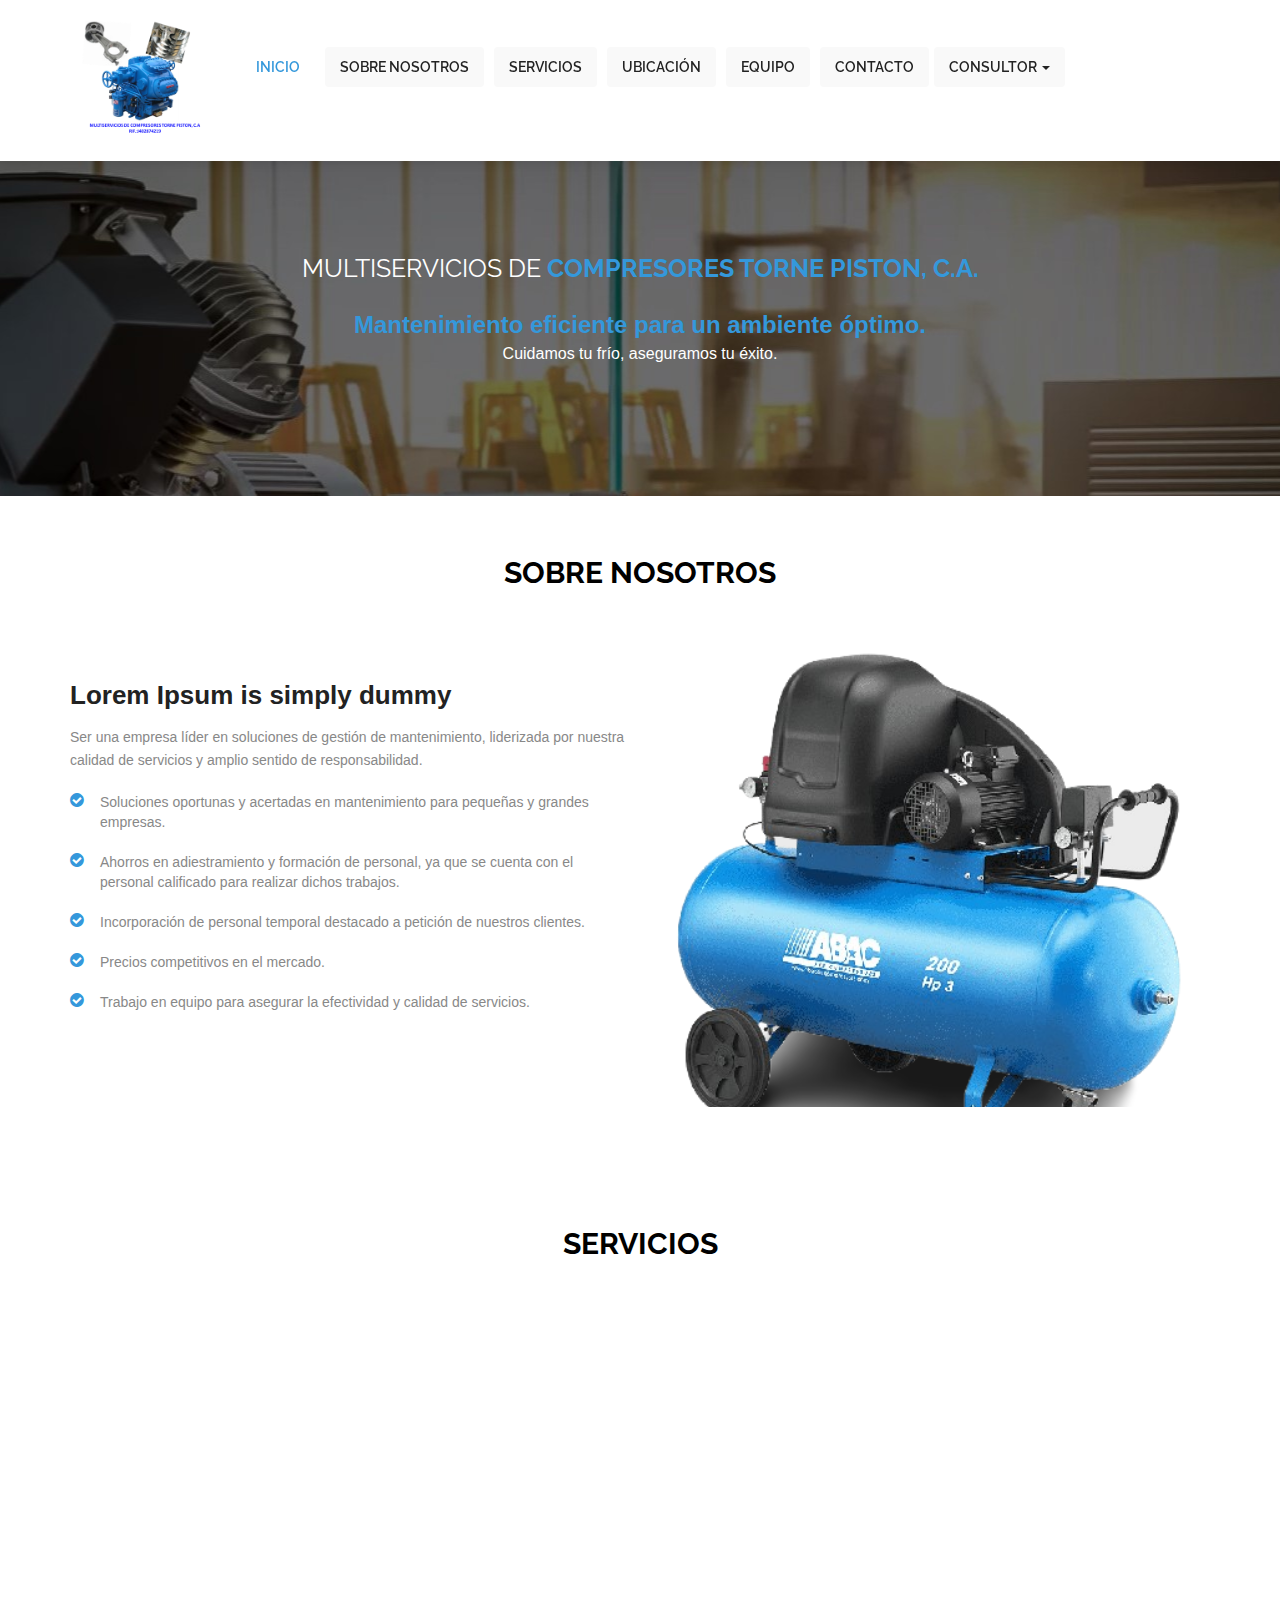
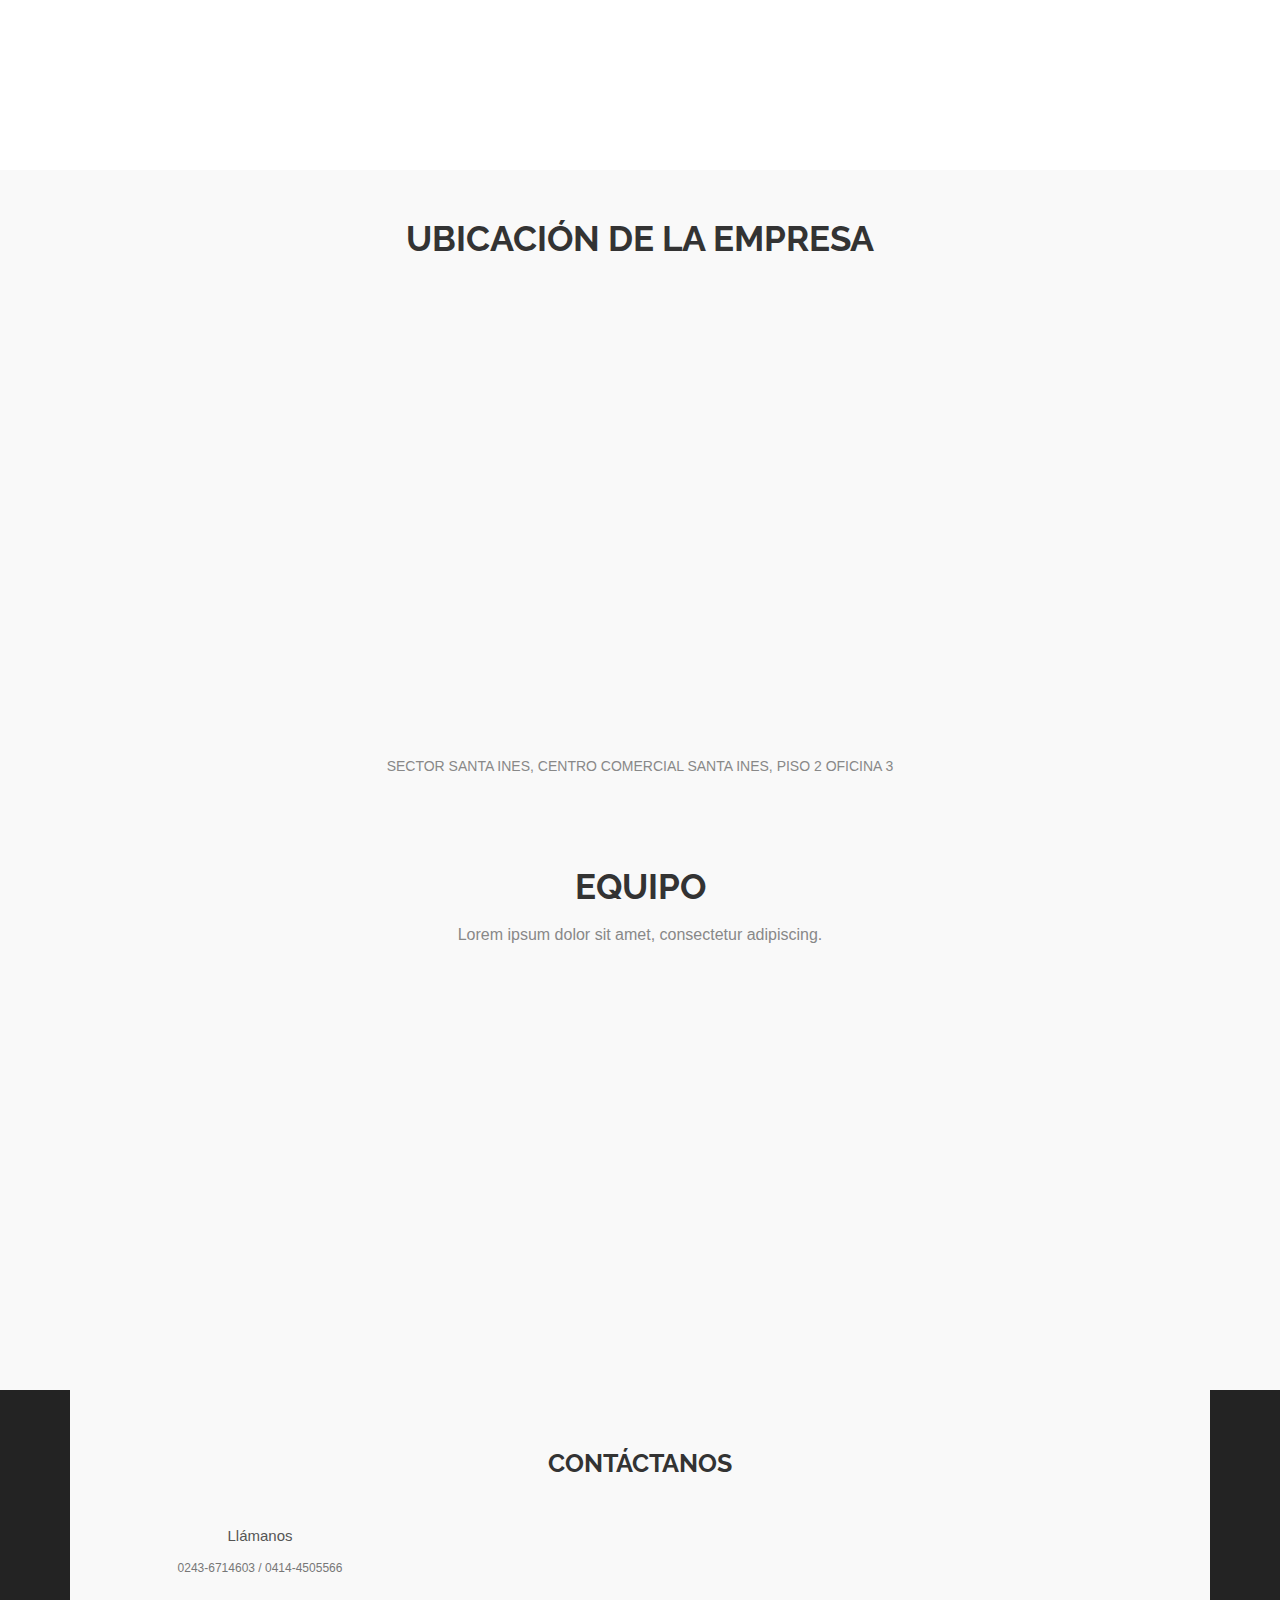
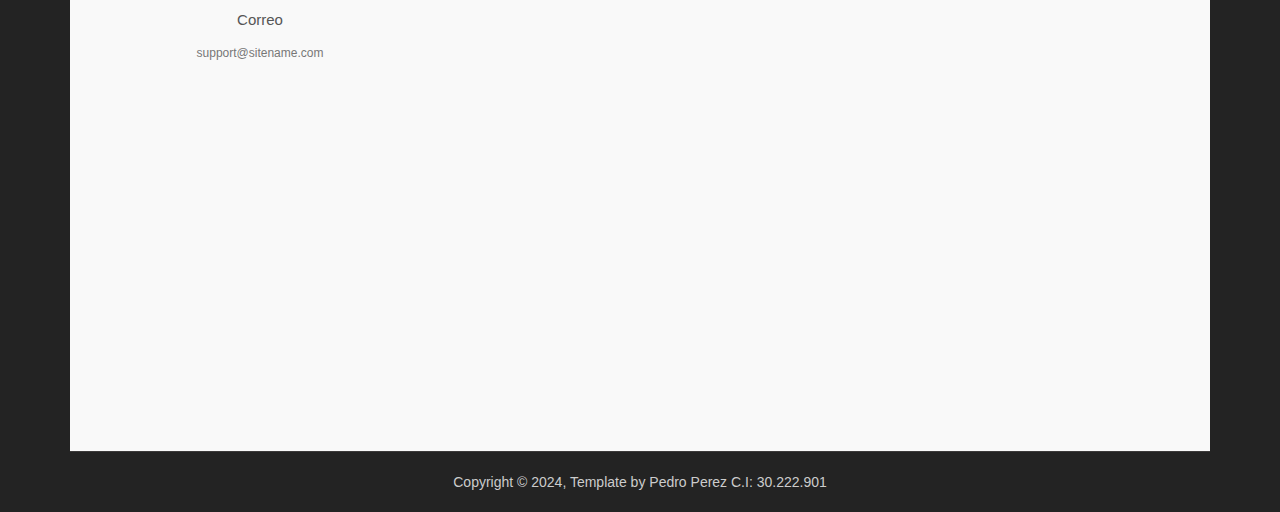
==== commit a6010676: "Add files via upload" ====
--- a/index.html
+++ b/index.html
@@ -33,25 +33,33 @@
       </div>
       <nav class="navbar navbar-inverse" role="navigation">
         <div class="navbar-header">
-          <button type="button" id="nav-toggle" class="navbar-toggle" data-toggle="collapse" data-target="#main-nav"> 
-            <span class="sr-only">Toggle navigation</span> 
-            <span class="icon-bar"></span> 
-            <span class="icon-bar"></span> 
-            <span class="icon-bar"></span> 
-          </button>
+            <button type="button" id="nav-toggle" class="navbar-toggle" data-toggle="collapse" data-target="#main-nav"> 
+                <span class="sr-only">Toggle navigation</span> 
+                <span class="icon-bar"></span> 
+                <span class="icon-bar"></span> 
+                <span class="icon-bar"></span> 
+            </button>
         </div>
         <div id="main-nav" class="collapse navbar-collapse navStyle">
-          <ul class="nav navbar-nav" id="mainNav">
-            <li class="active"><a href="#hero_section" class="scroll-link" style="font-size: 10;">Inicio</a></li>
-            <li><a href="#aboutUs" class="scroll-link" style="font-size: 10;">Sobre nosotros</a></li>
-            <li><a href="#service" class="scroll-link" style="font-size: 10;">Servicios</a></li>
-            <li><a href="#map-section" class="scroll-link" style="font-size: 10;">Ubicacion</a></li>
-            <li><a href="#team" class="scroll-link" style="font-size: 10;">Equipo</a></li>
-            <li><a href="#contact" class="scroll-link" style="font-size: 10;">Contacto</a></li>
-            <li><a href="proveedor/login.html" class="scroll-link" style="font-size: 10;">Iniciar Sesion Proveedor</a></li>
-          </ul>
-        </div>
-      </nav>      
+            <ul class="nav navbar-nav" id="mainNav">
+                <li class="active"><a href="#hero_section" class="scroll-link" style="font-size: 10;">Inicio</a></li>
+                <li><a href="#aboutUs" class="scroll-link" style="font-size: 10;">Sobre nosotros</a></li>
+                <li><a href="#service" class="scroll-link" style="font-size: 10;">Servicios</a></li>
+                <li><a href="#map-section" class="scroll-link" style="font-size: 10;">Ubicación</a></li>
+                <li><a href="#team" class="scroll-link" style="font-size: 10;">Equipo</a></li>
+                <li><a href="#contact" class="scroll-link" style="font-size: 10;">Contacto</a></li>
+                <li class="dropdown">
+                    <a href="#" class="dropdown-toggle" data-toggle="dropdown" role="button" aria-expanded="false" style="font-size: 10;">
+                        Consultor <span class="caret"></span>
+                    </a>
+                    <ul class="dropdown-menu" role="menu">
+                      <li><a href="proveedor/Masterlogin.php" class="scroll-link" style="color: black; text-decoration: none;">Iniciar Sesión</a></li>
+                      <li><a href="Registro/Registro.html" class="scroll-link" style="color: black; text-decoration: none;">Registro</a></li>                      
+                    </ul>
+                </li>
+            </ul>
+        </div>
+    </nav>       
     </div>
   </div>
 </header>
--- a/css/style.css
+++ b/css/style.css
@@ -152,6 +152,24 @@
 
 /* Nav Styles
 ---------------------------------*/
+
+.navbar-nav .dropdown-menu {
+    background-color: #222; /* Color de fondo */
+    border: none; /* Sin borde */
+    box-shadow: none; /* Sin sombra */
+}
+
+.navbar-nav .dropdown-menu > li > a {
+    color: #fff; /* Color del texto */
+    padding: 10px 20px; /* Espaciado */
+    font-size: 10px; /* Tamaño de fuente */
+}
+
+.navbar-nav .dropdown-menu > li > a:hover {
+    background-color: #555; /* Color de fondo al pasar el mouse */
+    color: #fff; /* Color del texto al pasar el mouse */
+}
+
 .navbar-inverse {
     background: transparent;
     border-color: transparent;
@@ -504,6 +522,7 @@
 .input-text {
     background: transparent;
 }
+
 
 
 /* Portfolio
@@ -1892,4 +1911,4 @@
 .team_area {
 width: 99%;
 }
-}+}
